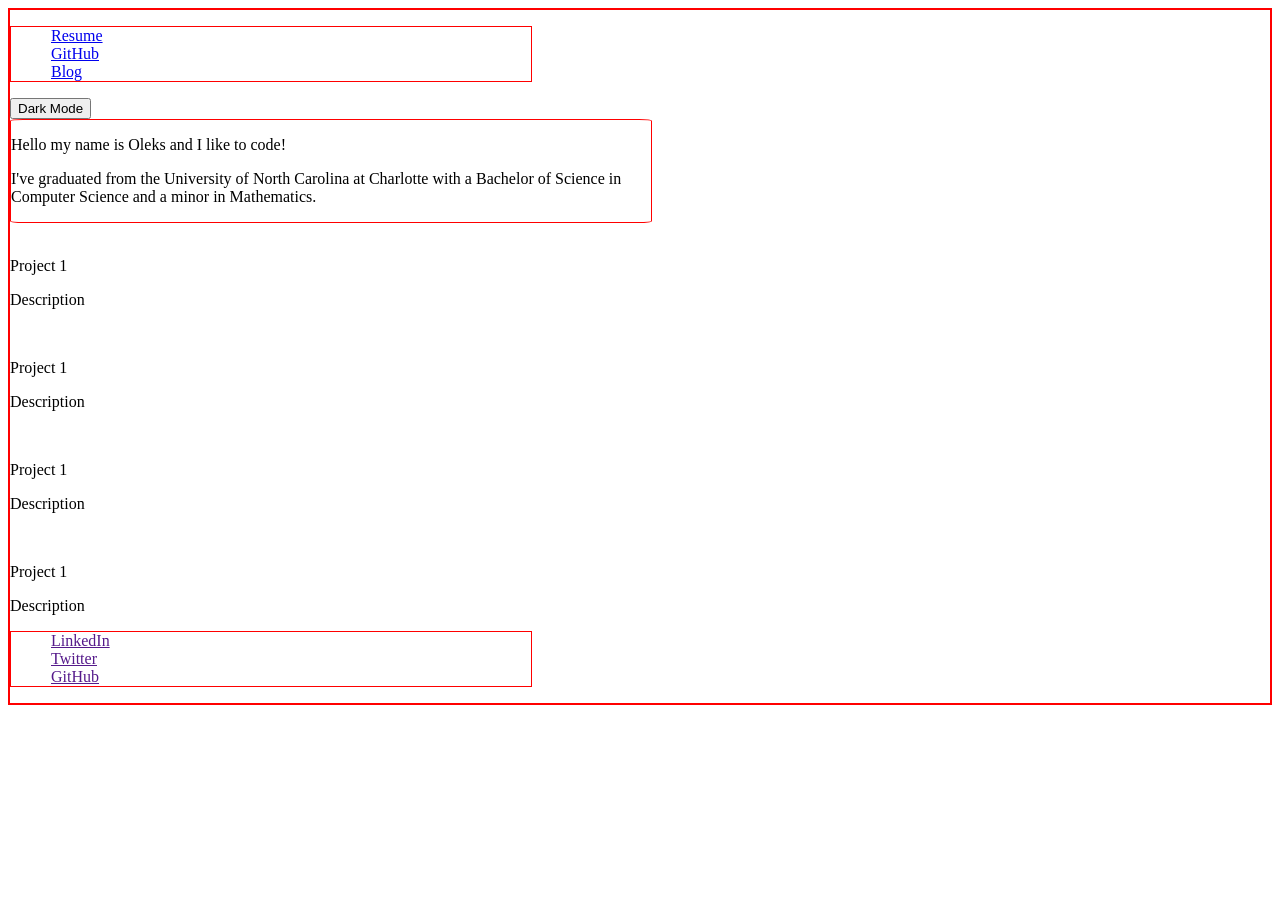
==== index.html @ 4d28a816 "init commit" ====
<!DOCTYPE html>
<html lang="en">

<head>
    <meta charset="UTF-8">
    <meta http-equiv="X-UA-Compatible" content="IE=edge">
    <meta name="viewport" content="width=device-width, initial-scale=1.0">
    <title>Oleks: Software Engineer</title>
    <link rel="stylesheet" href="style.css">
    <script src="index.js"></script>
</head>


<body id="bodyBox">
    <nav>
        <ul>
            <li><a href="resume.pdf"> Resume </a> </li>
            <li><a href="https://github.com/CSDisciple/" target="_blank">GitHub</a></li>
            <li><a href="blog.html">Blog</a></li>
        </ul>
        <li><button onclick="goDark()" onmouseover="buttonGoBig()">Dark Mode</button></li>
    </nav>
    <main>
        <section id="intro">
            <p>Hello my name is Oleks and I like to code!</p>
            <p>I've graduated from the University of North Carolina at Charlotte with a Bachelor of Science in Computer
                Science and a minor in Mathematics.</p>
        </section>
        <section id="projects">
            <div id="projectBox">
                <img src="" alt="">
                <p>Project 1</p>
                <p>Description</p>
            </div>
            <div id="projectBox">
                <img src="" alt="">
                <p>Project 1</p>
                <p>Description</p>
            </div>
            <div id="projectBox">
                <img src="" alt="">
                <p>Project 1</p>
                <p>Description</p>
            </div>
            <div id="projectBox">
                <img src="" alt="">
                <p>Project 1</p>
                <p>Description</p>
            </div>
        </section>
        <section id="socialMedia">
            <ul>
                <li><a href="">LinkedIn</a></li>
                <li><a href="">Twitter</a></li>
                <li><a href="">GitHub</a></li>
            </ul>
        </section>
    </main>
</body>

</html>
---- style.css ----
body {
    display: flex;
    flex-direction: column;
    border: 2px solid red;
}

nav {
    align-content: space-between;
}

#intro {
    flex-flow: column;
    width: 40em;
    border: 1px solid red;
    border-radius: 2%;
}

nav {
    justify-content: space-between;
    width: 100%;
}

ul {
    justify-content: space-between;
    border: 1px solid red;
    width: 30em;
}

li {
    list-style-type: none;
}
button:hover{
    transform: scale(1.1);
}
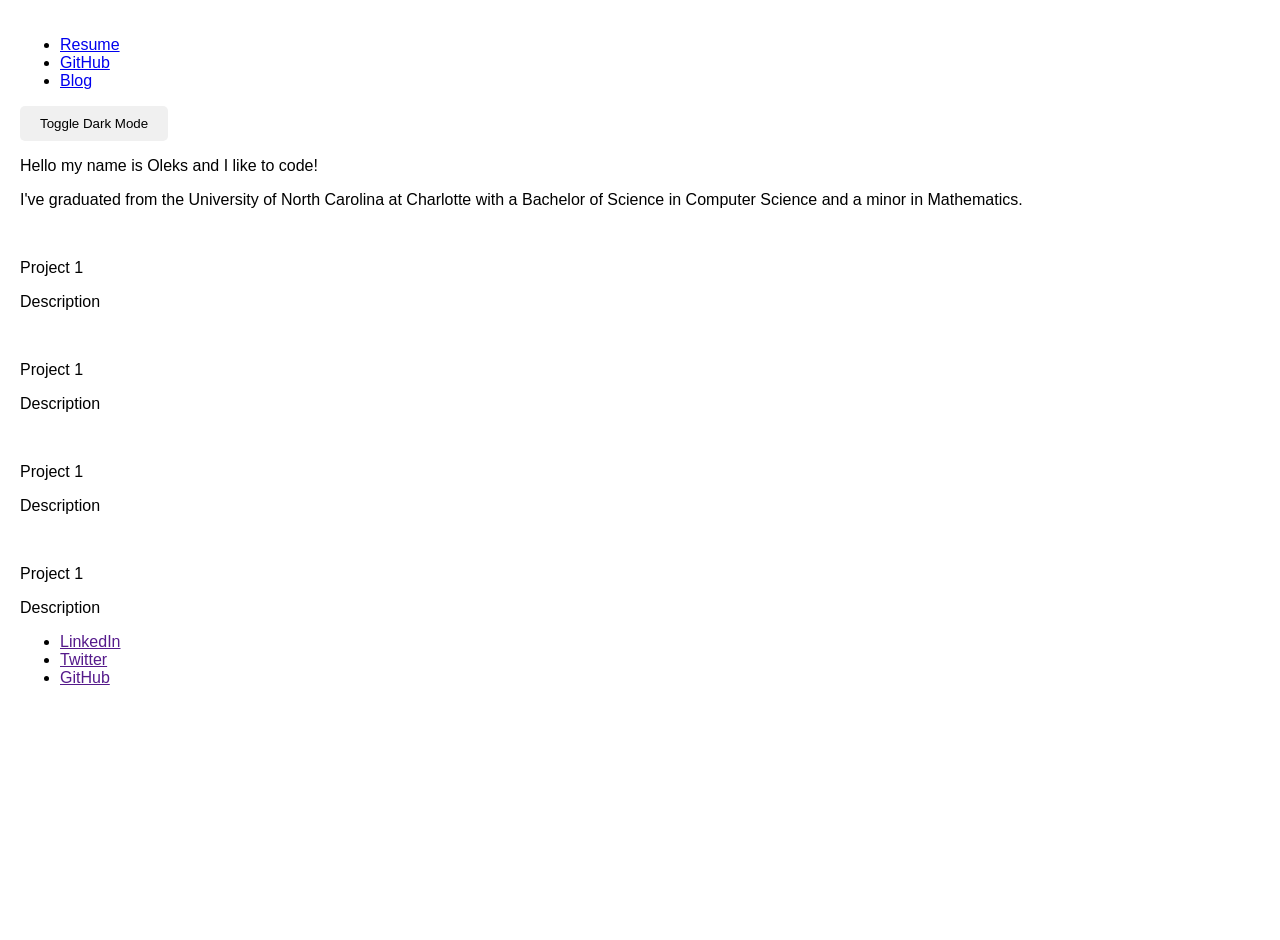
==== commit e77c0d18: "add js and html button" ====
--- a/index.html
+++ b/index.html
@@ -11,16 +11,16 @@
 </head>
 
 
-<body id="bodyBox">
+<body>
     <nav>
         <ul>
             <li><a href="resume.pdf"> Resume </a> </li>
             <li><a href="https://github.com/CSDisciple/" target="_blank">GitHub</a></li>
             <li><a href="blog.html">Blog</a></li>
         </ul>
-        <li><button onclick="goDark()" onmouseover="buttonGoBig()">Dark Mode</button></li>
     </nav>
     <main>
+        <button id="darkModeToggle" class="toggle-btn">Toggle Dark Mode</button>
         <section id="intro">
             <p>Hello my name is Oleks and I like to code!</p>
             <p>I've graduated from the University of North Carolina at Charlotte with a Bachelor of Science in Computer
--- a/style.css
+++ b/style.css
@@ -1,34 +1,23 @@
 body {
-    display: flex;
-    flex-direction: column;
-    border: 2px solid red;
+    font-family: Arial, sans-serif;
+    transition: background-color 0.3s, color 0.3s;
+    margin: 0;
+    padding: 20px;
+    min-height: 100vh;
 }
-
-nav {
-    align-content: space-between;
+body.dark-mode {
+    background-color: #333;
+    color: #fff;
 }
-
-#intro {
-    flex-flow: column;
-    width: 40em;
-    border: 1px solid red;
-    border-radius: 2%;
+.toggle-btn {
+    background-color: #f0f0f0;
+    border: none;
+    padding: 10px 20px;
+    cursor: pointer;
+    border-radius: 5px;
+    transition: background-color 0.3s;
 }
-
-nav {
-    justify-content: space-between;
-    width: 100%;
-}
-
-ul {
-    justify-content: space-between;
-    border: 1px solid red;
-    width: 30em;
-}
-
-li {
-    list-style-type: none;
-}
-button:hover{
-    transform: scale(1.1);
+body.dark-mode .toggle-btn {
+    background-color: #555;
+    color: #fff;
 }
